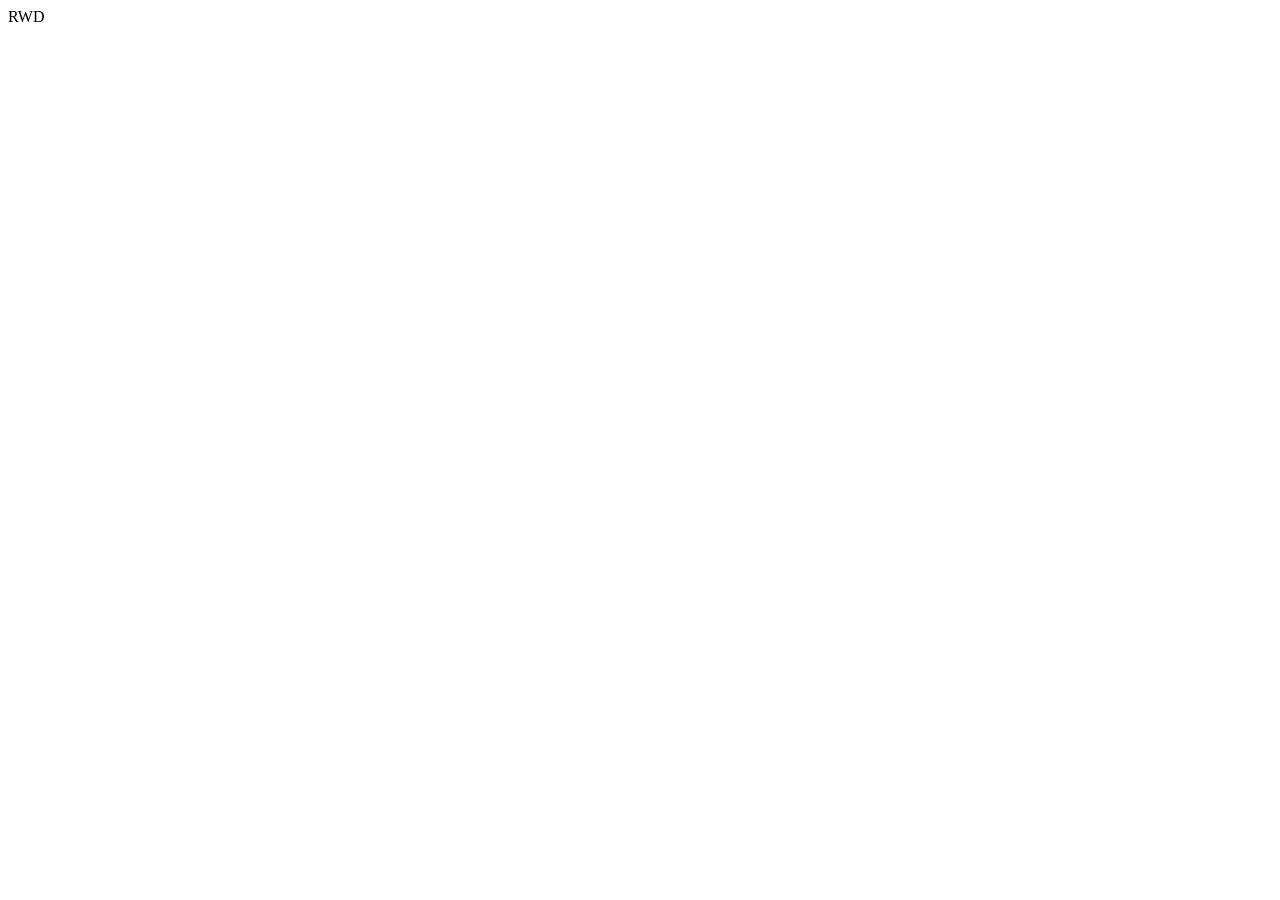
==== index.html @ bc2ed54c "Add files via upload" ====
<!DOCTYPE html>
<html lang="en">
<head>
    <meta charset="UTF-8">
    <meta http-equiv="X-UA-Compatible" content="IE=edge">
    <meta name="viewport" content="width=device-width, initial-scale=1.0">
    <title>Document</title>
</head>
<body>
    RWD
</body>
</html>
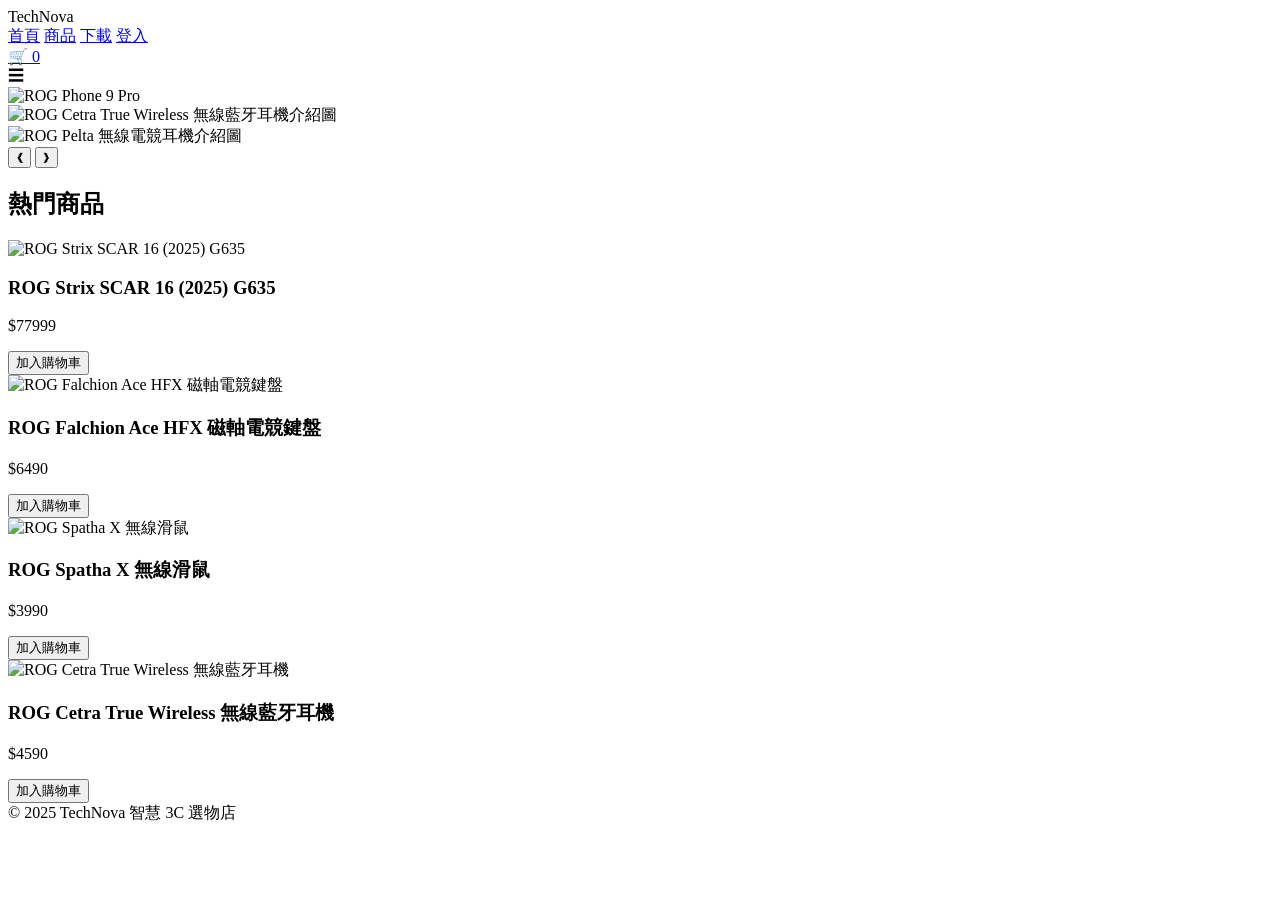
==== commit b76c8108: "Update index.html" ====
--- a/index.html
+++ b/index.html
@@ -1,4 +1,4 @@
-<!DOCTYPE html>
+<!-- <!DOCTYPE html>
 <html lang="en">
 <head>
     <meta charset="UTF-8">
@@ -9,4 +9,180 @@
 <body>
     RWD
 </body>
-</html>+
+</html> -->
+<!DOCTYPE html>
+<html lang="zh-TW">
+    <head>
+        <meta charset="UTF-8">
+        <title>TechNova｜智慧 3C 選物店</title>
+        <meta name="viewport" content="width=device-width, initial-scale=1.0">
+        <link rel="stylesheet" href="style.css">
+    </head>
+    <body>
+        <!-- 導覽列 -->
+        <header class="navbar">
+            <div class="logo">TechNova</div>
+
+            <div class="right-section">
+                <!-- 導覽選單（只放選單） -->
+                <nav id="navMenu">
+                    <a href="index.html">首頁</a>
+                    <a href="products.html">商品</a>
+                    <!-- <a href="#">關於我們</a>
+                    <a href="#">聯絡我們</a> -->
+                    <a href="download.html">下載</a>
+                    <a href="login.html">登入</a>
+                </nav>
+
+                <!-- 右側功能區 -->
+                <div class="nav-actions">
+
+                    <!-- 購物車（獨立） -->
+                    <a href="shopping.html" class="cart-icon">
+                        🛒 <span id="cartCount">0</span>
+                    </a>
+
+                    <!-- 漢堡按鈕 -->
+                    <div class="menu-toggle" onclick="toggleMenu()">☰</div>
+                </div>
+            </div>
+        </header>
+
+        <!-- 主視覺 Banner -->
+        <section class="banner">
+        <!-- <section class="banner banner-carousel"> -->
+            <div class="carousel">
+                <div class="slide active">
+                    <img src="介紹圖/ROG Phone 9 Pro介紹圖.jpg" alt="ROG Phone 9 Pro">
+                </div>
+                <div class="slide">
+                    <img src="介紹圖/ROG Cetra True Wireless 無線藍牙耳機介紹圖.jpg" alt="ROG Cetra True Wireless 無線藍牙耳機介紹圖">
+                </div>
+                <div class="slide">
+                    <img src="介紹圖/ROG Pelta 無線電競耳機介紹圖.jpg" alt="ROG Pelta 無線電競耳機介紹圖">
+                </div>
+                <button class="prev" onclick="prevSlide()">&#10094;</button>
+                <button class="next" onclick="nextSlide()">&#10095;</button>
+                <div class="indicators">
+                    <span class="dot active" onclick="showSlide(0)"></span>
+                    <span class="dot" onclick="showSlide(1)"></span>
+                    <span class="dot" onclick="showSlide(2)"></span>
+                </div>
+            </div>
+        </section>
+
+        <!-- 熱門商品 -->
+        <section class="products">
+            <h2>熱門商品</h2>
+
+            <div class="product-grid">
+                <div class="product-card" onclick="goDetail('nb02')">
+                    <img src="ProductImages/ROG Strix SCAR 16 (2025) G635.webp" alt="ROG Strix SCAR 16 (2025) G635">
+                    <h3>ROG Strix SCAR 16 (2025) G635</h3>
+                    <p>$77999</p>
+                    <button class="add-to-cart-btn" onclick="addToCart(event, 'nb02')">加入購物車</button>
+                </div>
+
+                <div class="product-card" onclick="goDetail('kb02')">
+                    <img src="ProductImages/ROG Falchion Ace HFX 磁軸電競鍵盤.webp" alt="ROG Falchion Ace HFX 磁軸電競鍵盤">
+                    <h3>ROG Falchion Ace HFX 磁軸電競鍵盤</h3>
+                    <p>$6490</p>
+                    <button class="add-to-cart-btn" onclick="addToCart(event, 'kb02')">加入購物車</button>
+                </div>
+
+                <div class="product-card" onclick="goDetail('mouse02')">
+                    <img src="ProductImages/ROG Spatha X 無線滑鼠.webp" alt="ROG Spatha X 無線滑鼠">
+                    <h3>ROG Spatha X 無線滑鼠</h3>
+                    <p>$3990</p>
+                    <button class="add-to-cart-btn" onclick="addToCart(event, 'mouse02')">加入購物車</button>
+                </div>
+
+                <div class="product-card" onclick="goDetail('ear03')">
+                    <img src="ProductImages/ROG Cetra True Wireless 無線藍牙耳機.webp" alt="ROG Cetra True Wireless 無線藍牙耳機">
+                    <h3>ROG Cetra True Wireless 無線藍牙耳機</h3>
+                    <p>$4590</p>
+                    <button class="add-to-cart-btn" onclick="addToCart(event, 'ear03')">加入購物車</button>
+                </div>
+            </div>
+        </section>
+
+        <!-- 頁尾 -->
+        <footer>
+            © 2025 TechNova 智慧 3C 選物店
+        </footer>
+
+        <script>
+            let cart = JSON.parse(localStorage.getItem('cart')) || [];
+            let count = cart.reduce((sum, item) => sum + item.quantity, 0);
+            document.getElementById("cartCount").innerText = count;
+
+            function addToCart(event, id) {
+                event.stopPropagation(); // 阻止跳轉
+                let cart = JSON.parse(localStorage.getItem('cart')) || [];
+                let item = cart.find(i => i.id === id);
+                if (item) {
+                    item.quantity++;
+                } else {
+                    cart.push({id: id, quantity: 1});
+                }
+                localStorage.setItem('cart', JSON.stringify(cart));
+                count = cart.reduce((sum, item) => sum + item.quantity, 0);
+                document.getElementById("cartCount").innerText = count;
+                alert("已加入購物車！");
+            }
+
+            // 頁面載入時，初始化購物車數量
+            document.addEventListener('DOMContentLoaded', () => {
+                const cart = JSON.parse(localStorage.getItem('cart')) || [];
+                const count = cart.reduce((sum, item) => sum + item.quantity, 0);
+                const cartCountEl = document.getElementById("cartCount");
+                if (cartCountEl) {
+                    cartCountEl.innerText = count;
+                }
+            });
+
+            // 漢堡選單
+            function toggleMenu() {
+                const menu = document.getElementById("navMenu");
+                menu.classList.toggle("active");
+            }
+
+            function goDetail(id) {
+                location.href = `product.html?id=${id}`;
+            }
+
+            // 輪播
+            let currentSlide = 0;
+            const slides = document.querySelectorAll('.slide');
+            const dots = document.querySelectorAll('.dot');
+
+            function showSlide(index) {
+                slides.forEach((slide, i) => {
+                    slide.classList.toggle('active', i === index);
+                });
+                dots.forEach((dot, i) => {
+                    dot.classList.toggle('active', i === index);
+                });
+                currentSlide = index;
+            }
+
+            function nextSlide() {
+                currentSlide = (currentSlide + 1) % slides.length;
+                showSlide(currentSlide);
+            }
+
+            function prevSlide() {
+                currentSlide = (currentSlide - 1 + slides.length) % slides.length;
+                showSlide(currentSlide);
+            }
+
+            // 自動輪播
+            setInterval(nextSlide, 5000);
+
+            // 初始化
+            showSlide(currentSlide);
+
+        </script>
+    </body>
+</html>
